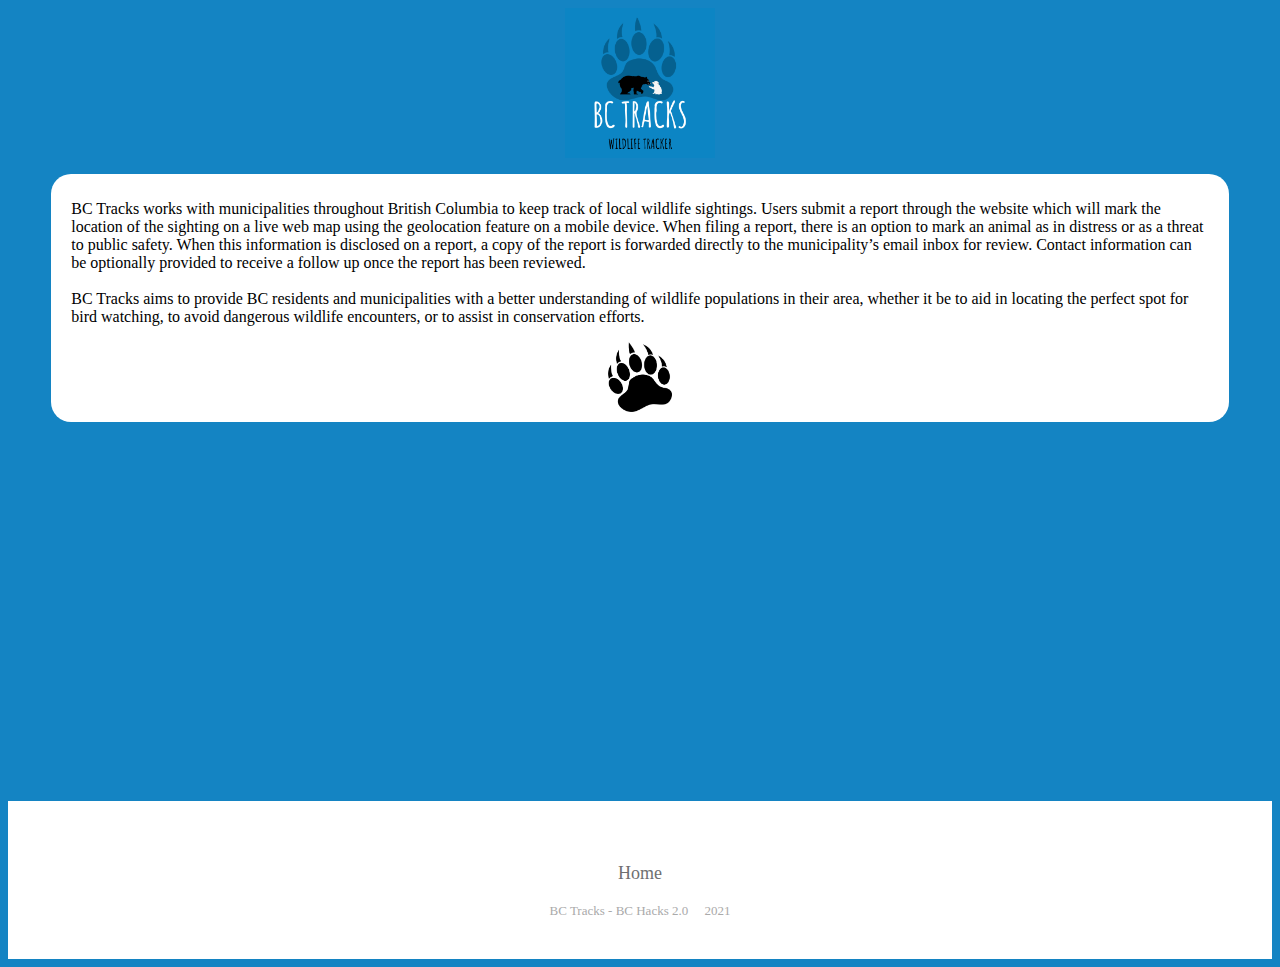
==== about.html @ 32685cea "megan css" ====
<html>
<head>
  <title>
    BC Tracks - About
  </title>
  <link rel="stylesheet" href="assets/css/about.css">
  <link rel="stylesheet" href="assets/css/Footer-Basic.css">
</head>
<body style="background-color:#1484C3; background-attachment: fixed;">
  <div id="logo" style="text-align:center">
    <img src="assets/img/BC Tracks Logo Cropped.png" height="150px">
  </div>

  <div id = textwrap style= "margin-bottom: 30%;">
 <p>
BC Tracks works with municipalities throughout British Columbia to keep track of local wildlife sightings.
Users submit a report through the website which will mark the location of the sighting on a live web map using the geolocation feature on a mobile device.
When filing a report, there is an option to mark an animal as in distress or as a threat to public safety. When this information is disclosed on a report, a copy of the report is forwarded directly to the municipality’s email inbox for review.
Contact information can be optionally provided to receive a follow up once the report has been reviewed.
<br><br>
BC Tracks aims to provide BC residents and municipalities with a better understanding of wildlife populations in their area, whether it be to aid in locating the perfect spot for bird watching, to avoid dangerous wildlife encounters, or to assist in conservation efforts.
</p>
<div style= "text-align: center;">
<img src="assets/img/bear_paw.png" style="float:center; height: 70px;">
</div>
  </div>
  <footer class="footer-basic">
      <ul class="list-inline text-center">
          <li class="list-inline-item"><a href="index.html">Home</a></li>
          <li class="list-inline-item"></li>
          <li class="list-inline-item"></li>
          <li class="list-inline-item"></li>
      </ul>
      <p class="copyright">BC Tracks - BC Hacks 2.0&nbsp; &nbsp; &nbsp;2021</p>
  </footer>
</body>
</html>
---- assets/css/about.css ----
#textwrap{
  width:90%;
  margin: 1em auto;
  background-color: white;
  border-radius: 20px;
  padding: 10px 20px;
  font-family:verdana
}
---- assets/css/Footer-Basic.css ----
.footer-basic {
  padding: 40px 0;
  background-color: #ffffff;
  color: #4b4c4d;
}

.footer-basic ul {
  padding: 0;
  list-style: none;
  text-align: center;
  font-size: 18px;
  line-height: 1.6;
  margin-bottom: 0;
}

.footer-basic li {
  padding: 0 10px;
}

.footer-basic ul a {
  color: inherit;
  text-decoration: none;
  opacity: 0.8;
}

.footer-basic ul a:hover {
  opacity: 1;
}

.footer-basic .social {
  text-align: center;
  padding-bottom: 25px;
}

.footer-basic .social > a {
  font-size: 24px;
  width: 40px;
  height: 40px;
  line-height: 40px;
  display: inline-block;
  text-align: center;
  border-radius: 50%;
  border: 1px solid #ccc;
  margin: 0 8px;
  color: inherit;
  opacity: 0.75;
}

.footer-basic .social > a:hover {
  opacity: 0.9;
}

.footer-basic .copyright {
  margin-top: 15px;
  text-align: center;
  font-size: 13px;
  color: #aaa;
  margin-bottom: 0;
}
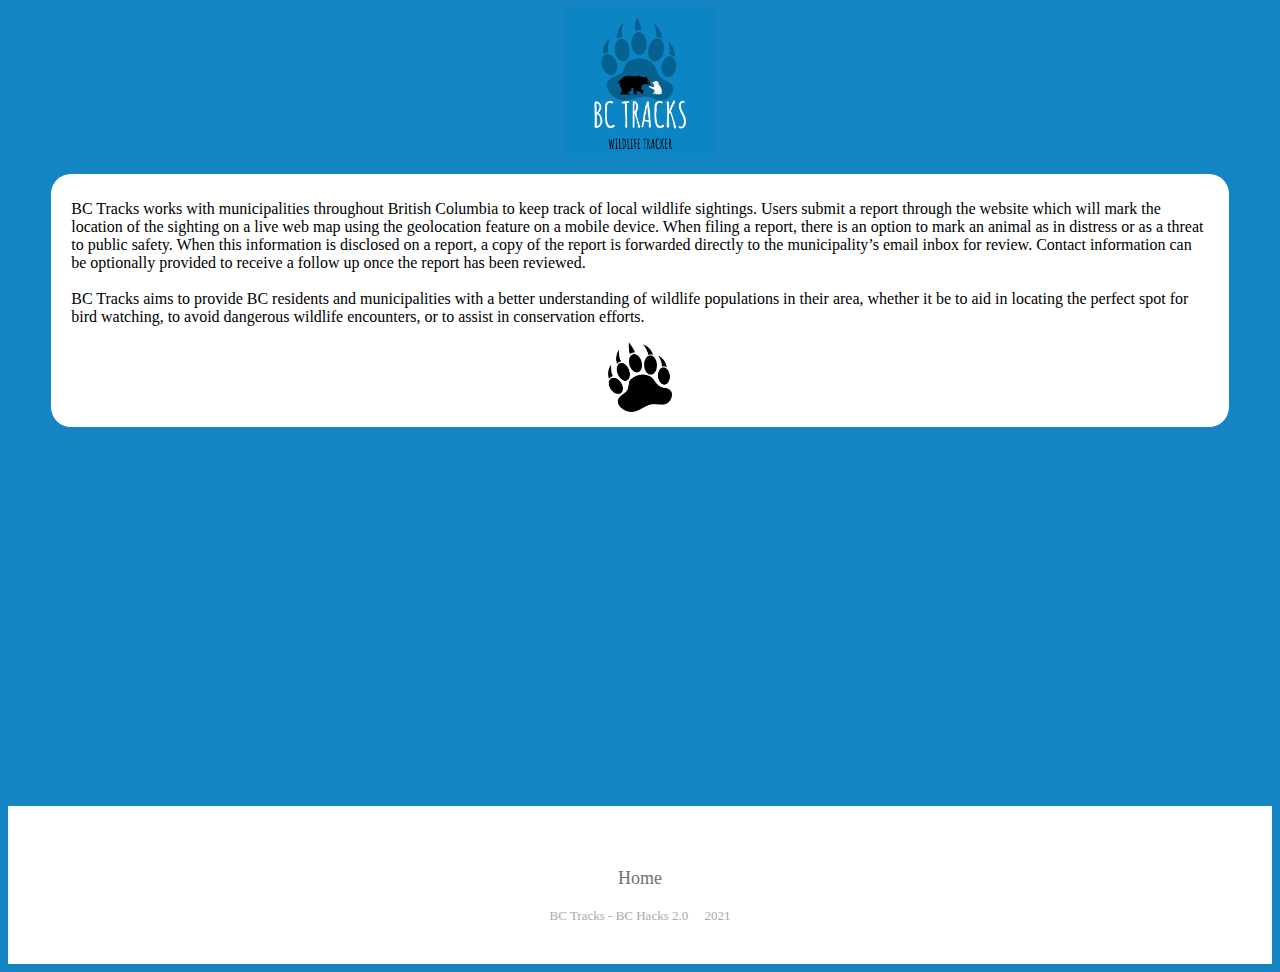
==== commit 424dc5be: "goodies and htmlsies" ====
--- a/about.html
+++ b/about.html
@@ -1,5 +1,6 @@
 <html>
 <head>
+  <meta charset="utf-8">
   <title>
     BC Tracks - About
   </title>
@@ -20,16 +21,13 @@
 <br><br>
 BC Tracks aims to provide BC residents and municipalities with a better understanding of wildlife populations in their area, whether it be to aid in locating the perfect spot for bird watching, to avoid dangerous wildlife encounters, or to assist in conservation efforts.
 </p>
-<div style= "text-align: center;">
+<div style= "text-align: center; padding: 0px 5px 5px">
 <img src="assets/img/bear_paw.png" style="float:center; height: 70px;">
 </div>
   </div>
   <footer class="footer-basic">
       <ul class="list-inline text-center">
           <li class="list-inline-item"><a href="index.html">Home</a></li>
-          <li class="list-inline-item"></li>
-          <li class="list-inline-item"></li>
-          <li class="list-inline-item"></li>
       </ul>
       <p class="copyright">BC Tracks - BC Hacks 2.0&nbsp; &nbsp; &nbsp;2021</p>
   </footer>
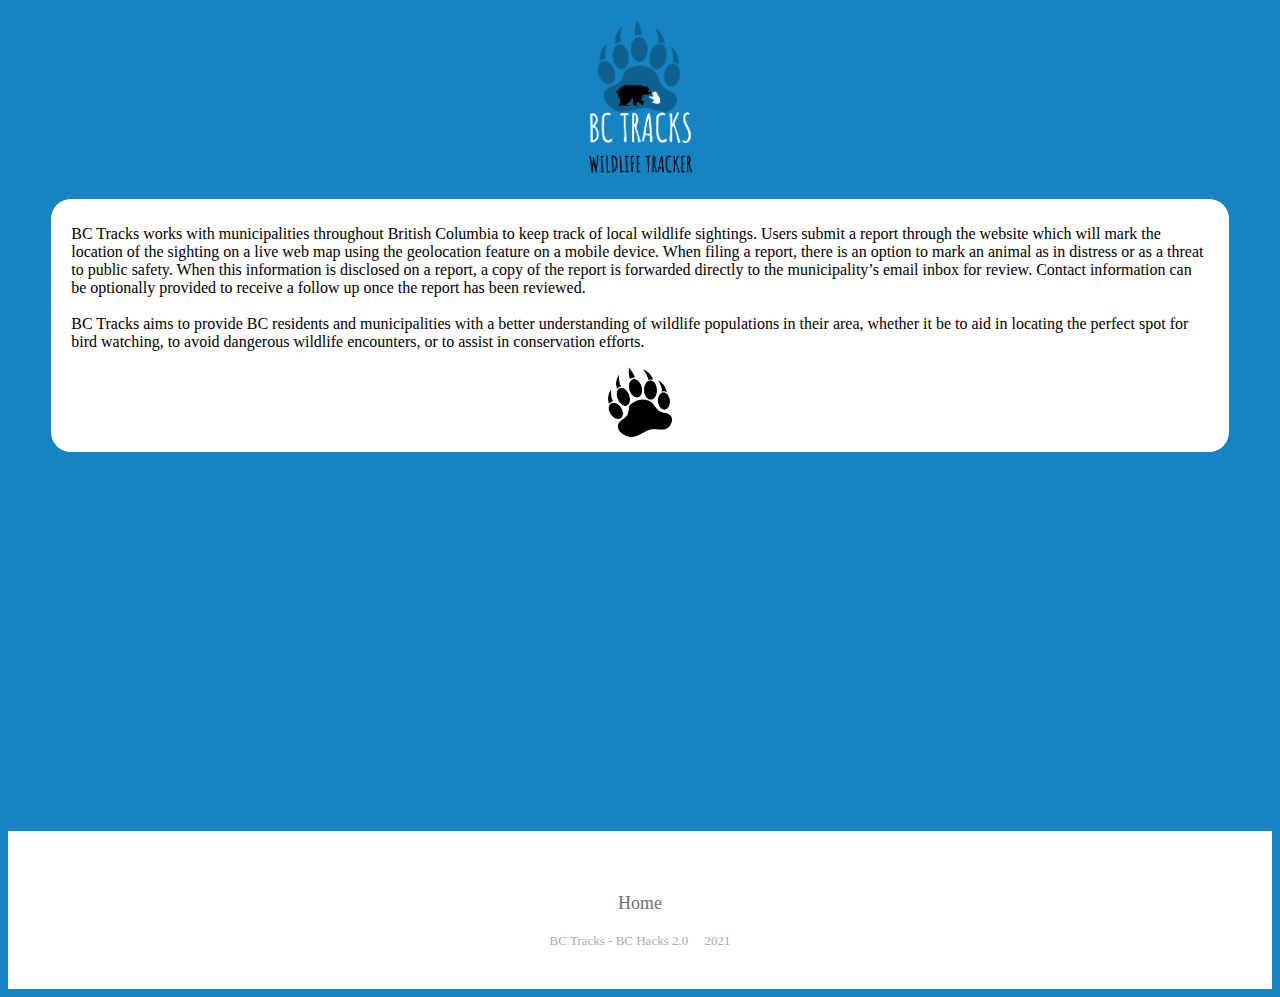
==== commit 5b058d7f: "logo size change" ====
--- a/about.html
+++ b/about.html
@@ -9,7 +9,7 @@
 </head>
 <body style="background-color:#1484C3; background-attachment: fixed;">
   <div id="logo" style="text-align:center">
-    <img src="assets/img/BC Tracks Logo Cropped.png" height="150px">
+    <img src="assets/img/BC_Tracks_Logo_Large.png" height="175px">
   </div>
 
   <div id = textwrap style= "margin-bottom: 30%;">
